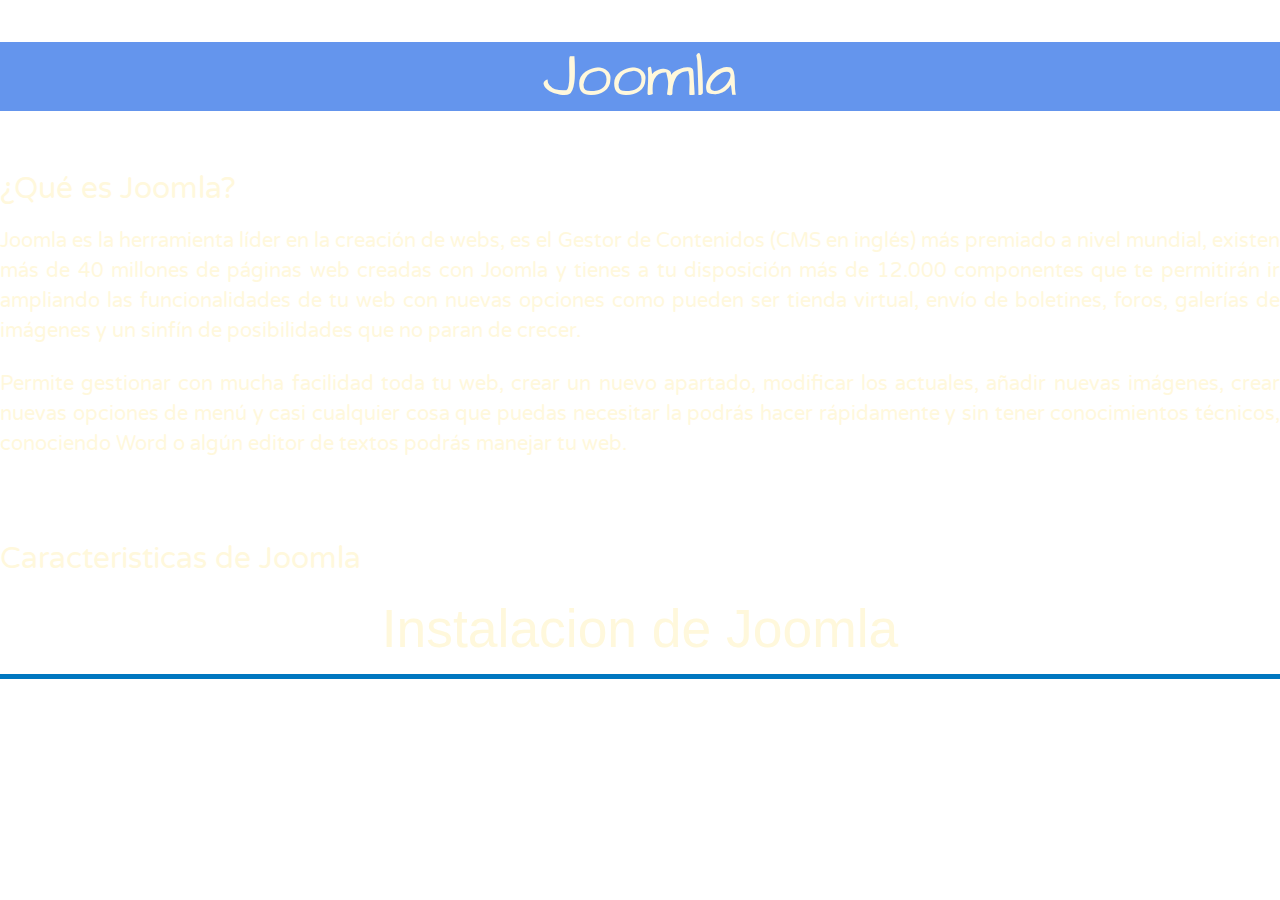
==== InvestigaciónCMS/joomla.html @ c745d8e1 ".." ====
<!DOCTYPE html>
<html lang="en">
<head>
    <meta charset="UTF-8">
    <meta http-equiv="X-UA-Compatible" content="IE=edge">
    <meta name="viewport" content="width=device-width, initial-scale=1.0">
    <title>Joomla</title>
    <link rel="stylesheet" href="Styles/style_joomla.css">
    <link rel="preconnect" href="https://fonts.gstatic.com">
    <link
        href="https://fonts.googleapis.com/css2?family=Architects+Daughter&family=Play:wght@700&family=Varela+Round&display=swap"
        rel="stylesheet">
    <link rel="stylesheet" href="https://cdnjs.cloudflare.com/ajax/libs/materialize/1.0.0/css/materialize.min.css">
</head>


</head>
</head>
<body>
    <header>
        <div class="fondoh1">
            <h1>Joomla</h1>
        </div>
    </header>
    <article>
        <strong>
            <h2 class="preguntaw">¿Qué es Joomla?</h2>
        </strong>
        <p class="parra1">
            Joomla es la herramienta líder en la creación de webs, es el Gestor de Contenidos (CMS en inglés) más premiado a nivel mundial, 
            existen más de 40 millones de páginas web creadas con Joomla y tienes a tu disposición más de 12.000 componentes que te permitirán ir ampliando las funcionalidades de tu web 
            con nuevas opciones como pueden ser tienda virtual, envío de boletines, foros, galerías de imágenes y un sinfín de posibilidades que no paran de crecer.           
        
        </p>

        <br>
        <p class="parrafo2">
        
            Permite gestionar con mucha facilidad toda tu web, crear un nuevo apartado, modificar los actuales, añadir nuevas imágenes, 
            crear nuevas opciones de menú y casi cualquier cosa que puedas necesitar la podrás hacer rápidamente y sin tener conocimientos técnicos, conociendo Word o algún editor de textos podrás manejar tu web.
            
        </p>
        <br>

        <strong>
            <h2 class="Tit">Caracteristicas de Joomla</h2>
        </strong>



        <div class="instalacion">
            <h2 class="h2o">Instalacion de Joomla</h2>
            <div class="linea"></div>

        </div>
    </article>
    <script src="https://cdnjs.cloudflare.com/ajax/libs/materialize/1.0.0/js/materialize.min.js"></script>

    <script src="js/main.js"></script>
</body>
</html>
---- InvestigaciónCMS/Styles/style_joomla.css ----
body
{
    background: url(../Resources/fondo-difuminado.jpg);
    background-repeat: no-repeat;
    background-attachment: fixed;
    background-size: cover;
    color: cornsilk;
}

.fondoh1
{
    background: cornflowerblue;
}

h1
{
    font-family: 'Architects Daughter', cursive;
    text-align: center;
    font-size: 50px;
}
* {
	margin: 0;
	padding: 0;
	box-sizing: border-box;
}
.parra1
{
    font-family: 'Varela Round', sans-serif;
    text-align: justify;
    font-size: 20px;
}
.preguntaw
{
    padding-top: 25px;
    font-family: 'Varela Round', sans-serif;
    font-size: 30px;
}
.linea
{
    border-top: 5px solid #0077C0;
    margin-bottom: 40px;
}
.instalacion .h2o
{
    text-align: center;
    margin: 25px 0 15px 0;
}
.parrafo2
{
    font-family: 'Varela Round', sans-serif;
    text-align: justify;
    font-size: 20px;
}
.Tit
{
    padding-top: 25px;
    font-family: 'Varela Round', sans-serif;
    font-size: 30px;
}
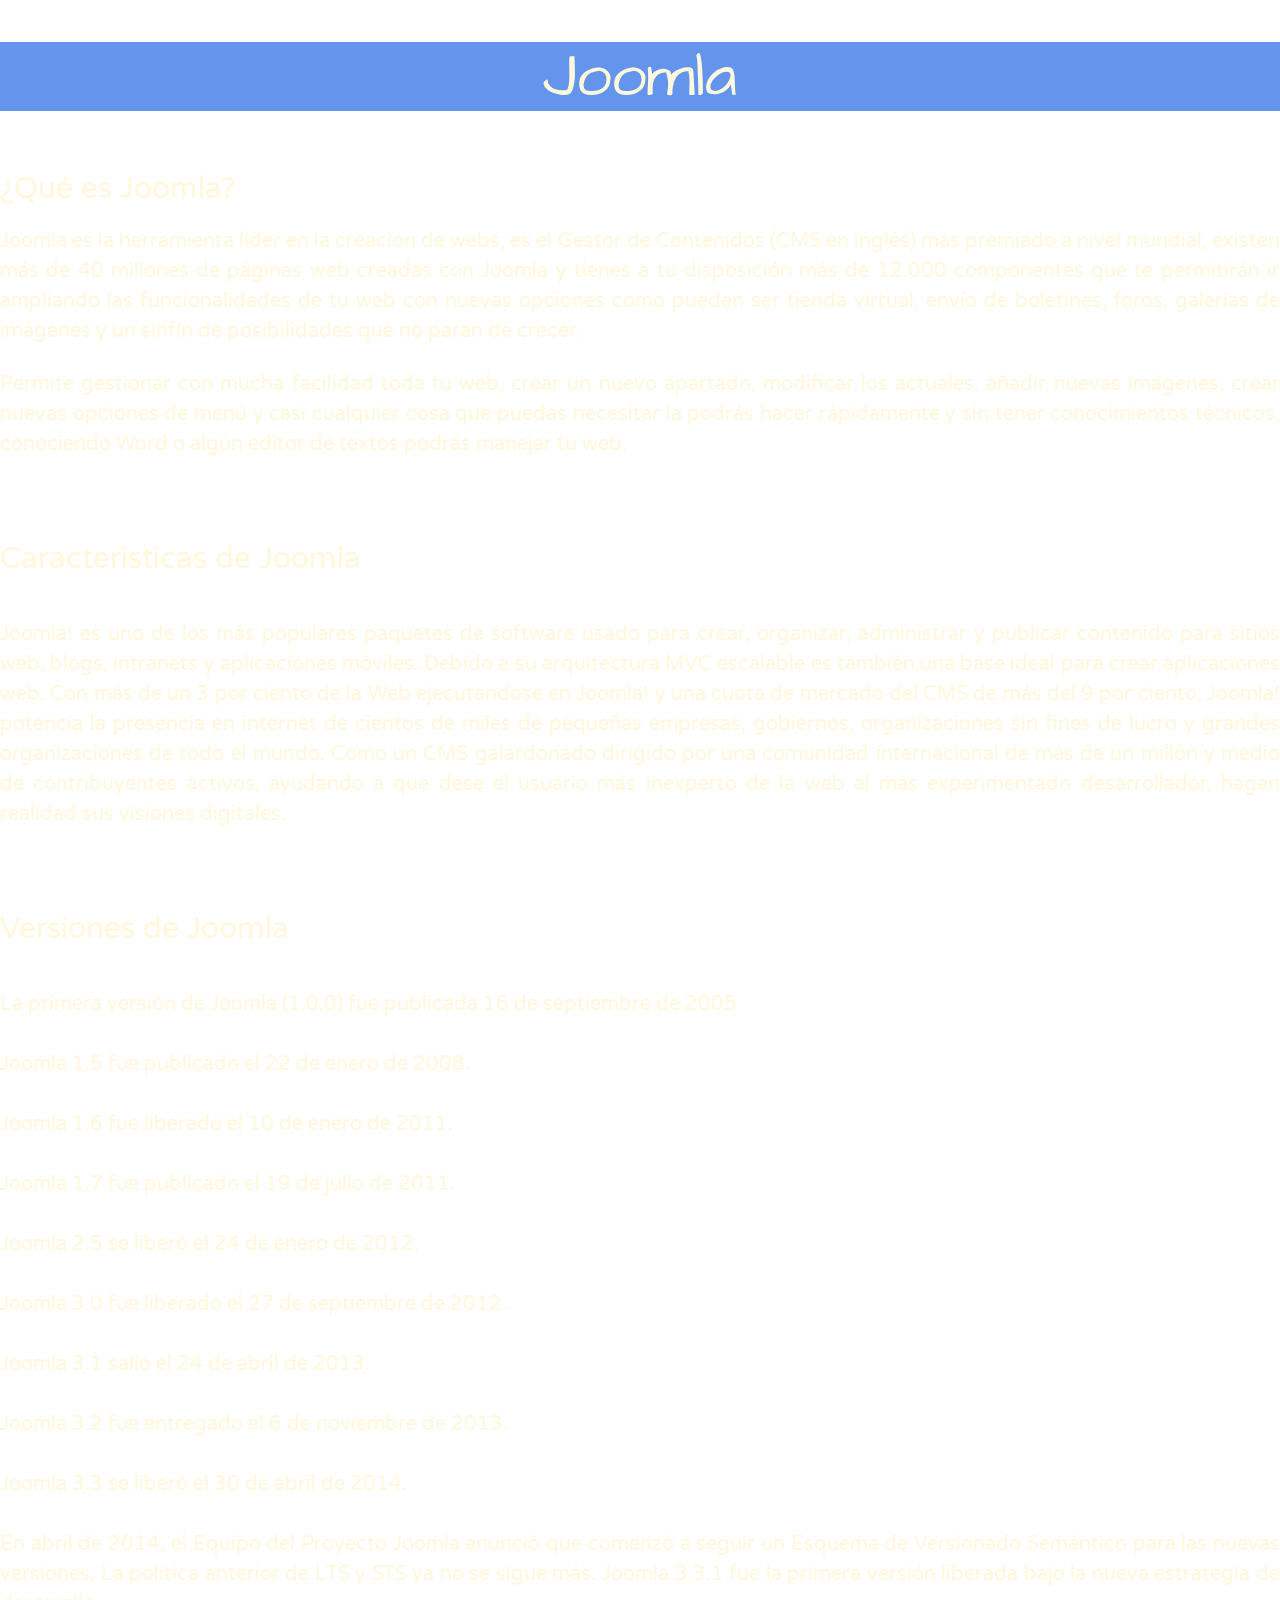
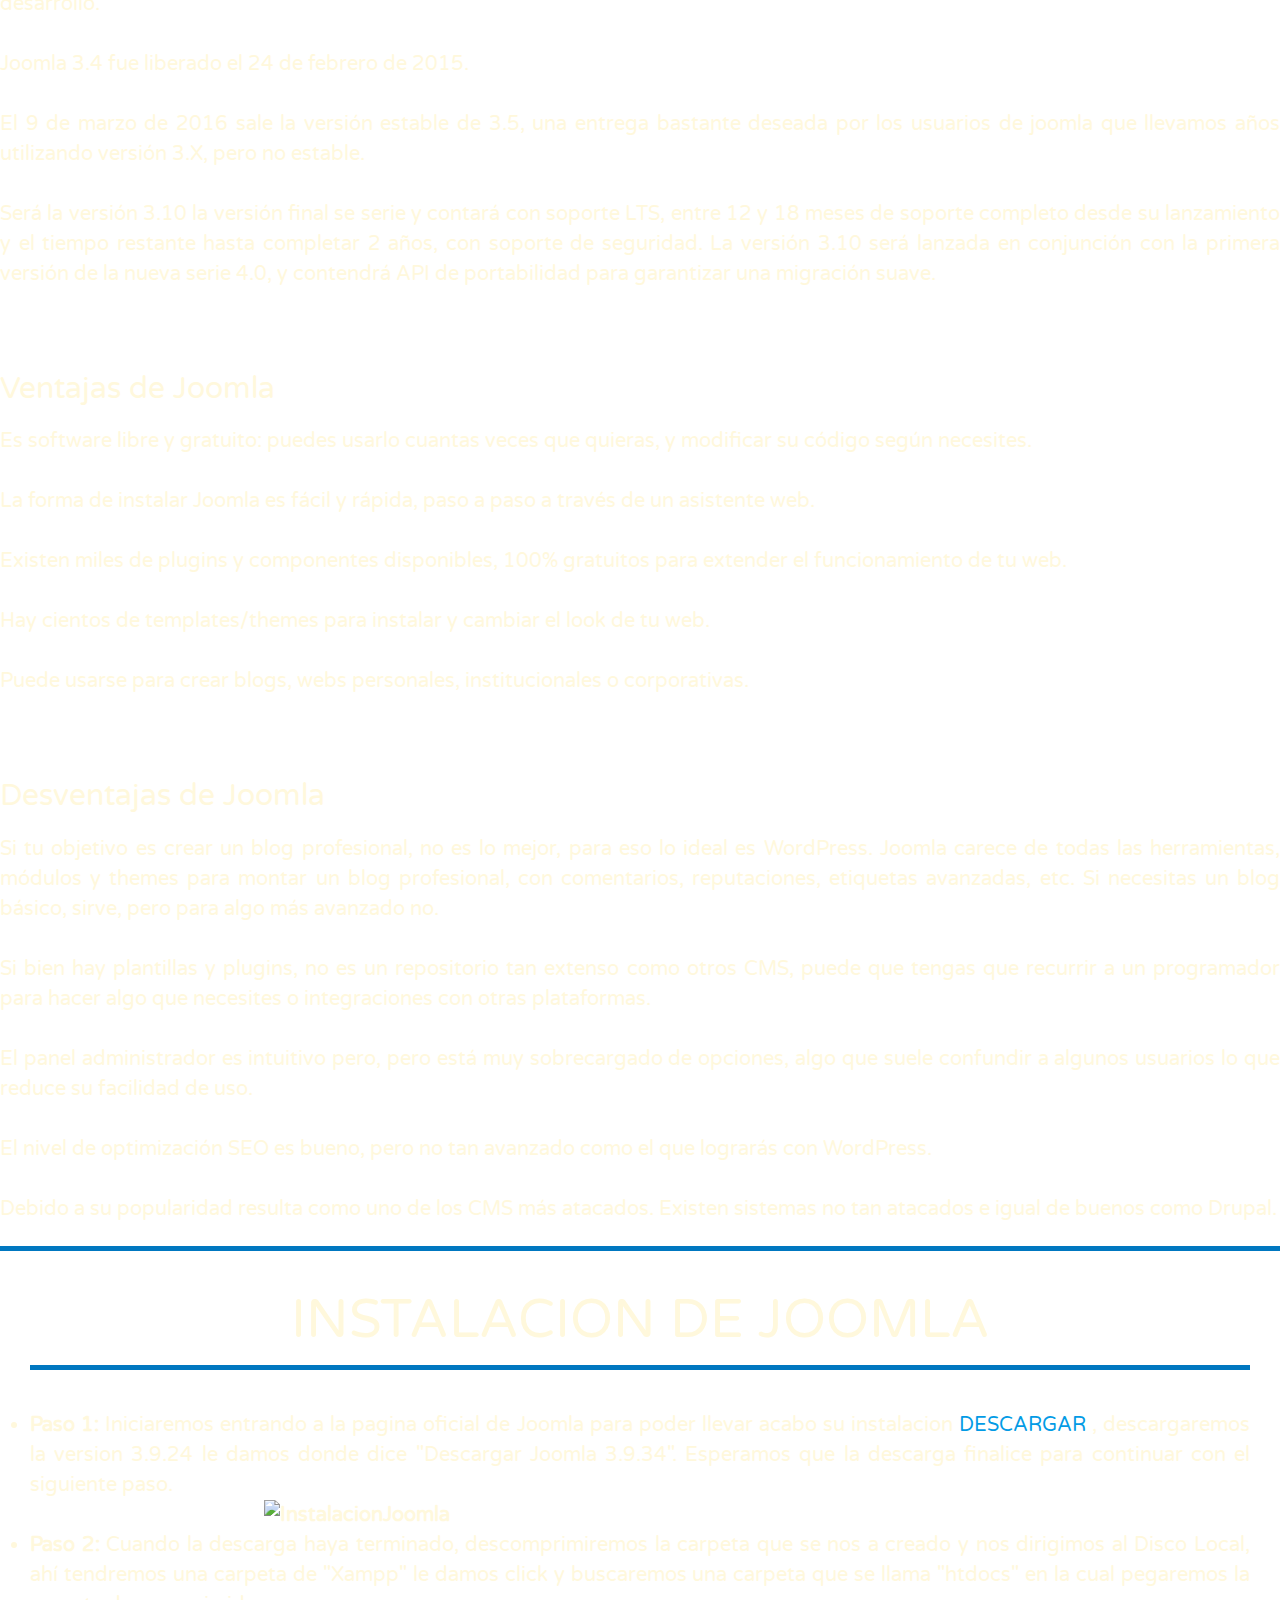
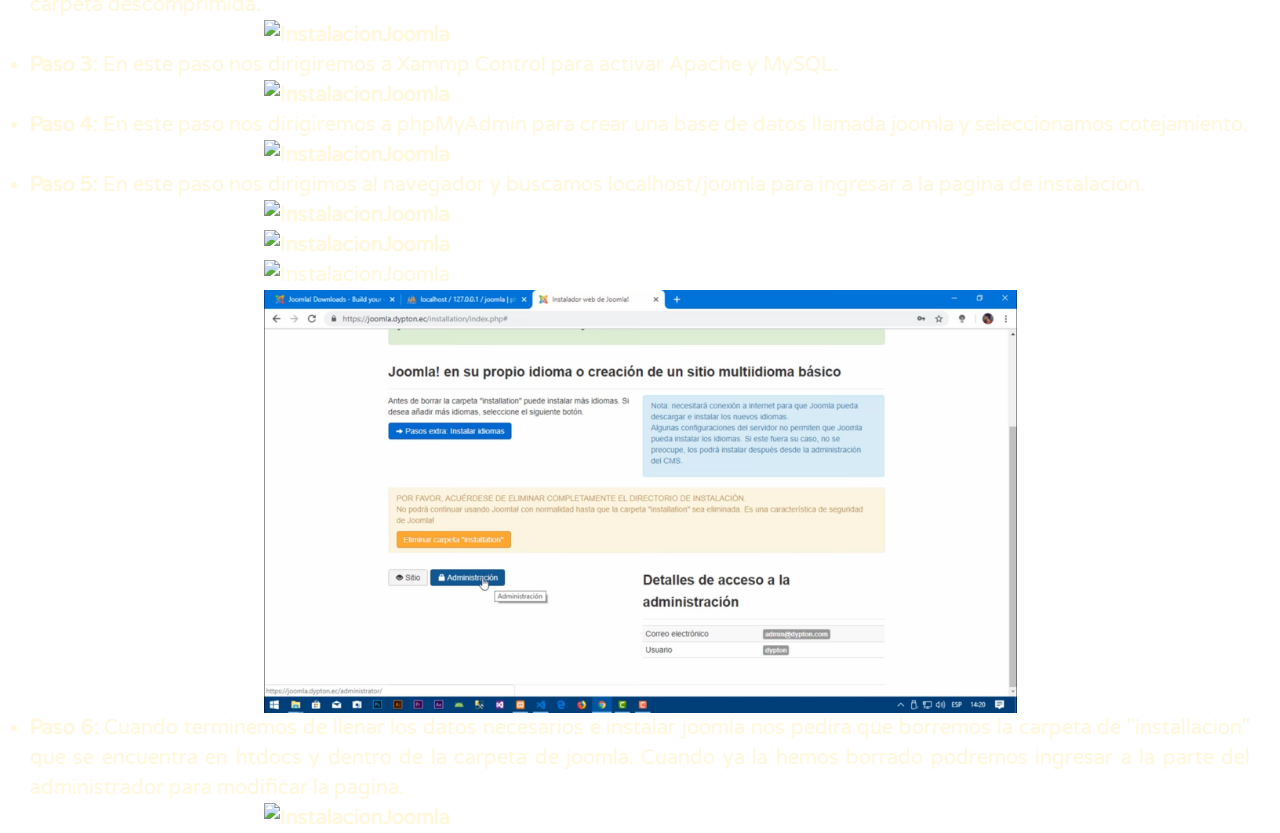
==== commit 35a2b58d: "...." ====
--- a/InvestigaciónCMS/joomla.html
+++ b/InvestigaciónCMS/joomla.html
@@ -1,10 +1,12 @@
 <!DOCTYPE html>
 <html lang="en">
+
 <head>
     <meta charset="UTF-8">
     <meta http-equiv="X-UA-Compatible" content="IE=edge">
     <meta name="viewport" content="width=device-width, initial-scale=1.0">
     <title>Joomla</title>
+    <link rel="icon" href="Resources/joomla_logo_icon_170506.ico">
     <link rel="stylesheet" href="Styles/style_joomla.css">
     <link rel="preconnect" href="https://fonts.gstatic.com">
     <link
@@ -16,6 +18,7 @@
 
 </head>
 </head>
+
 <body>
     <header>
         <div class="fondoh1">
@@ -27,35 +30,194 @@
             <h2 class="preguntaw">¿Qué es Joomla?</h2>
         </strong>
         <p class="parra1">
-            Joomla es la herramienta líder en la creación de webs, es el Gestor de Contenidos (CMS en inglés) más premiado a nivel mundial, 
-            existen más de 40 millones de páginas web creadas con Joomla y tienes a tu disposición más de 12.000 componentes que te permitirán ir ampliando las funcionalidades de tu web 
-            con nuevas opciones como pueden ser tienda virtual, envío de boletines, foros, galerías de imágenes y un sinfín de posibilidades que no paran de crecer.           
+            Joomla es la herramienta líder en la creación de webs, es el Gestor de Contenidos (CMS en inglés) más
+            premiado a nivel mundial,
+            existen más de 40 millones de páginas web creadas con Joomla y tienes a tu disposición más de 12.000
+            componentes que te permitirán ir ampliando las funcionalidades de tu web
+            con nuevas opciones como pueden ser tienda virtual, envío de boletines, foros, galerías de imágenes y un
+            sinfín de posibilidades que no paran de crecer.
+
+        </p>
+
+        <br>
+        <p class="parrafo2">
+
+            Permite gestionar con mucha facilidad toda tu web, crear un nuevo apartado, modificar los actuales, añadir
+            nuevas imágenes,
+            crear nuevas opciones de menú y casi cualquier cosa que puedas necesitar la podrás hacer rápidamente y sin
+            tener conocimientos técnicos, conociendo Word o algún editor de textos podrás manejar tu web.
+
+        </p>
+        <br>
+
+        <strong>
+            <h2 class="Tit">Caracteristicas de Joomla</h2>
+        </strong>
+
+        <br>
+        <p class="parrafo3">
+            Joomla! es uno de los más populares paquetes de software usado para crear, organizar, administrar y publicar 
+            contenido para sitios web, blogs, intranets y aplicaciones móviles. Debido a su arquitectura MVC escalable 
+            es también una base ideal para crear aplicaciones web.
+            Con más de un 3 por ciento de la Web ejecutandose en Joomla! y una cuota de mercado del CMS de más del 9 por ciento,
+            Joomla! potencia la presencia en internet de cientos de miles de pequeñas empresas, gobiernos, organizaciones sin fines de lucro y grandes organizaciones de todo el mundo.
+            Como un CMS galardonado dirigido por una comunidad internacional de más de un millón y medio de contribuyentes activos, 
+            ayudando a que dese el usuario más inexperto de la web al más experimentado desarrollador, hagan realidad sus visiones digitales.
+        </p>
+        <br>
+        <strong>
+            <h2 class="Tit">Versiones de Joomla</h2>
+        </strong>
+        <br>
+            <ul class="listas">
+                <li>La primera versión de Joomla (1.0.0) fue publicada 16 de septiembre de 2005</li>
+                <br>
+                <li>Joomla 1.5 fue publicado el 22 de enero de 2008.</li>
+                <br>
+                <li>Joomla 1.6 fue liberado el 10 de enero de 2011.</li>
+                <br>
+                <li>Joomla 1.7 fue publicado el 19 de julio de 2011.</li>
+                <br>
+                <li>Joomla 2.5 se liberó el 24 de enero de 2012.</li>
+                <br>
+                <li>Joomla 3.0 fue liberado el 27 de septiembre de 2012.</li>
+                <br>
+                <li>Joomla 3.1 salió el 24 de abril de 2013.</li>
+                <br>
+                <li>Joomla 3.2 fue entregado el 6 de noviembre de 2013.</li>
+                <br>
+                <li>Joomla 3.3 se liberó el 30 de abril de 2014.</li>
+                <br>
+                <li>En abril de 2014, el Equipo del Proyecto Joomla anunció que comenzó a seguir un Esquema de Versionado Semántico para las nuevas versiones.
+                    La política anterior de LTS y STS ya no se sigue más. Joomla 3.3.1 fue la primera versión liberada bajo la nueva estrategia de desarrollo.</li>
+                <br>
+                <li>Joomla 3.4 fue liberado el 24 de febrero de 2015. </li>
+                <br>
+                <li>El 9 de marzo de 2016 sale la versión estable de 3.5, una entrega bastante deseada por los usuarios de joomla que llevamos años utilizando versión 3.X, 
+                    pero no estable.</li>
+                <br>
+                <li>Será la versión 3.10 la versión final se serie y contará con soporte LTS, entre 12 y 18 meses de soporte completo desde su lanzamiento y el tiempo restante hasta completar 2 años, 
+                    con soporte de seguridad. La versión 3.10 será lanzada en conjunción con la primera versión de la nueva serie 4.0, y contendrá API de portabilidad para garantizar una migración suave.</li>
+            </ul>       
+        <br>
+
+        <strong>
+            <h2 class="Tit">Ventajas de Joomla</h2>
+        </strong>
+        <ul class="listas">
+            <li>Es software libre y gratuito: puedes usarlo cuantas veces que quieras, y modificar su código según necesites.</li>
+            <br>
+            <li>La forma de instalar Joomla es fácil y rápida, paso a paso a través de un asistente web.</li>
+            <br>
+            <li>Existen miles de plugins y componentes disponibles, 100% gratuitos para extender el funcionamiento de tu web.</li>
+            <br>
+            <li>Hay cientos de templates/themes para instalar y cambiar el look de tu web.</li>
+            <br>
+            <li>Puede usarse para crear blogs, webs personales, institucionales o corporativas.</li>
+        </ul>       
+    <br>
+
+    <strong>
+        <h2 class="Tit">Desventajas de Joomla</h2>
+    </strong>
+    <ul class="listas">
+        <li>Si tu objetivo es crear un blog profesional, no es lo mejor, para eso lo ideal es WordPress. Joomla carece de todas las herramientas, 
+            módulos y themes para montar un blog profesional, con comentarios, reputaciones, etiquetas avanzadas, etc. Si necesitas un blog básico, sirve, 
+            pero para algo más avanzado no.</li>
+        <br>
+        <li>Si bien hay plantillas y plugins, no es un repositorio tan extenso como otros CMS, puede que tengas que recurrir a un programador para hacer 
+            algo que necesites o integraciones con otras plataformas.</li>
+        <br>
+        <li>El panel administrador es intuitivo pero, pero está muy sobrecargado de opciones, algo que suele confundir a algunos usuarios lo que reduce su facilidad de uso.</li>
+        <br>
+        <li>El nivel de optimización SEO es bueno, pero no tan avanzado como el que lograrás con WordPress.</li>
+        <br>
+        <li>Debido a su popularidad resulta como uno de los CMS más atacados. Existen sistemas no tan atacados e igual de buenos como Drupal.</li>
+    </ul>       
+<br>
+
+
+
+<div class="linea"></div>
+<div class="instalacion">
+<h2 class="h2o">INSTALACION DE JOOMLA</h2>
+<div class="linea"></div>
+<li><b>Paso 1: </b> 
+    Iniciaremos entrando a la pagina oficial de Joomla para
+    poder llevar acabo su instalacion <a href="https://downloads.joomla.org/es/">DESCARGAR</a> , descargaremos la version 3.9.24 
+    le damos donde dice "Descargar Joomla 3.9.34". Esperamos que la descarga finalice para continuar con el siguiente paso.
+</li>
+    <b>
+        <section>
+            <img src="Resources/JOOMLA/Descargar Joomla.png" alt="InstalacionJoomla" class="pantallaJoomla">
+        </section>  
+    </b>
+
+    <li><b>Paso 2: </b> 
+        Cuando la descarga haya terminado, descomprimiremos la carpeta que se nos a creado 
+        y nos dirigimos al Disco Local, ahí tendremos una carpeta de "Xampp" le damos click y 
+        buscaremos una carpeta que se llama "htdocs" en la cual pegaremos la carpeta descomprimida.
+    </li>
+        <b>
+            <section>
+                <img src="Resources/JOOMLA/htpdocs.png" alt="InstalacionJoomla" class="pantallaJoomla">
+            </section>  
+        </b>
+
+    <li><b>Paso 3: </b> 
+            En este paso nos dirigiremos a Xammp Control para activar Apache y MySQL.
+    </li>
+        <b>
+            <section>
+                <img src="Resources/JOOMLA/Xampp.png" alt="InstalacionJoomla" class="pantallaJoomla">
+            </section>  
+        </b>
+
+    <li><b>Paso 4: </b> 
+       En este paso nos dirigiremos a phpMyAdmin para crear una base de datos llamada joomla y seleccionamos cotejamiento.
+    </li>
+        <b>
+            <section>
+                <img src="Resources/JOOMLA/Base de datos.png" alt="InstalacionJoomla" class="pantallaJoomla">
+            </section>  
+        </b>  
         
-        </p>
-
-        <br>
-        <p class="parrafo2">
-        
-            Permite gestionar con mucha facilidad toda tu web, crear un nuevo apartado, modificar los actuales, añadir nuevas imágenes, 
-            crear nuevas opciones de menú y casi cualquier cosa que puedas necesitar la podrás hacer rápidamente y sin tener conocimientos técnicos, conociendo Word o algún editor de textos podrás manejar tu web.
-            
-        </p>
-        <br>
-
-        <strong>
-            <h2 class="Tit">Caracteristicas de Joomla</h2>
-        </strong>
-
-
-
-        <div class="instalacion">
-            <h2 class="h2o">Instalacion de Joomla</h2>
-            <div class="linea"></div>
-
+        <li><b>Paso 5: </b> 
+            En este paso nos dirigimos al navegador y buscamos localhost/joomla para ingresar a la pagina de instalacion.
+         </li>
+             <b>
+                 <section>
+                     <img src="Resources/JOOMLA/Asistente.png" alt="InstalacionJoomla" class="pantallaJoomla">
+                 </section>  
+             </b> 
+             <b>
+                <section>
+                    <img src="Resources/JOOMLA/2.png" alt="InstalacionJoomla" class="pantallaJoomla">
+                </section>  
+            </b>  
+            <section>
+                <img src="Resources/JOOMLA/3.png" alt="InstalacionJoomla" class="pantallaJoomla">
+            </section>  
+        </b>  
+        <section>
+            <img src="Resources/JOOMLA/Borrar Carpeta.png" alt="InstalacionJoomla" class="pantallaJoomla">
+        </section>  
+    </b>  
+
+             <li><b>Paso 6: </b> 
+                Cuando terminemos de llenar los datos necesarios e instalar joomla nos pedira que borremos la carpeta de "installacion" que se encuentra en htdocs y dentro de la carpeta de joomla.
+                Cuando ya la hemos borrado podremos ingresar a la parte del administrador para modificar la pagina.
+             </li>
+                 <b>
+                     <section>
+                         <img src="Resources/JOOMLA/Administrador.png" alt="InstalacionJoomla" class="pantallaJoomla">
+                     </section>  
+                 </b>  
         </div>
     </article>
     <script src="https://cdnjs.cloudflare.com/ajax/libs/materialize/1.0.0/js/materialize.min.js"></script>
 
     <script src="js/main.js"></script>
 </body>
+
 </html>--- a/InvestigaciónCMS/Styles/style_joomla.css
+++ b/InvestigaciónCMS/Styles/style_joomla.css
@@ -56,4 +56,31 @@
     padding-top: 25px;
     font-family: 'Varela Round', sans-serif;
     font-size: 30px;
-}+}
+.parrafo3
+{
+    font-family: 'Varela Round', sans-serif;
+    text-align: justify;
+    font-size: 20px;
+}
+.listas
+{
+    font-family: 'Varela Round', sans-serif;
+    text-align: justify;
+    font-size: 20px;
+}
+.pantallaJoomla
+{
+    display: block;
+    margin: 0 auto;
+    padding: 0px 20px 0 20px;
+    width: 65%;    
+}
+.instalacion
+{
+    margin-left: 30px;
+    margin-right: 30px;
+    font-family: 'Varela Round', sans-serif;
+    text-align: justify;
+    font-size: 20px;
+}
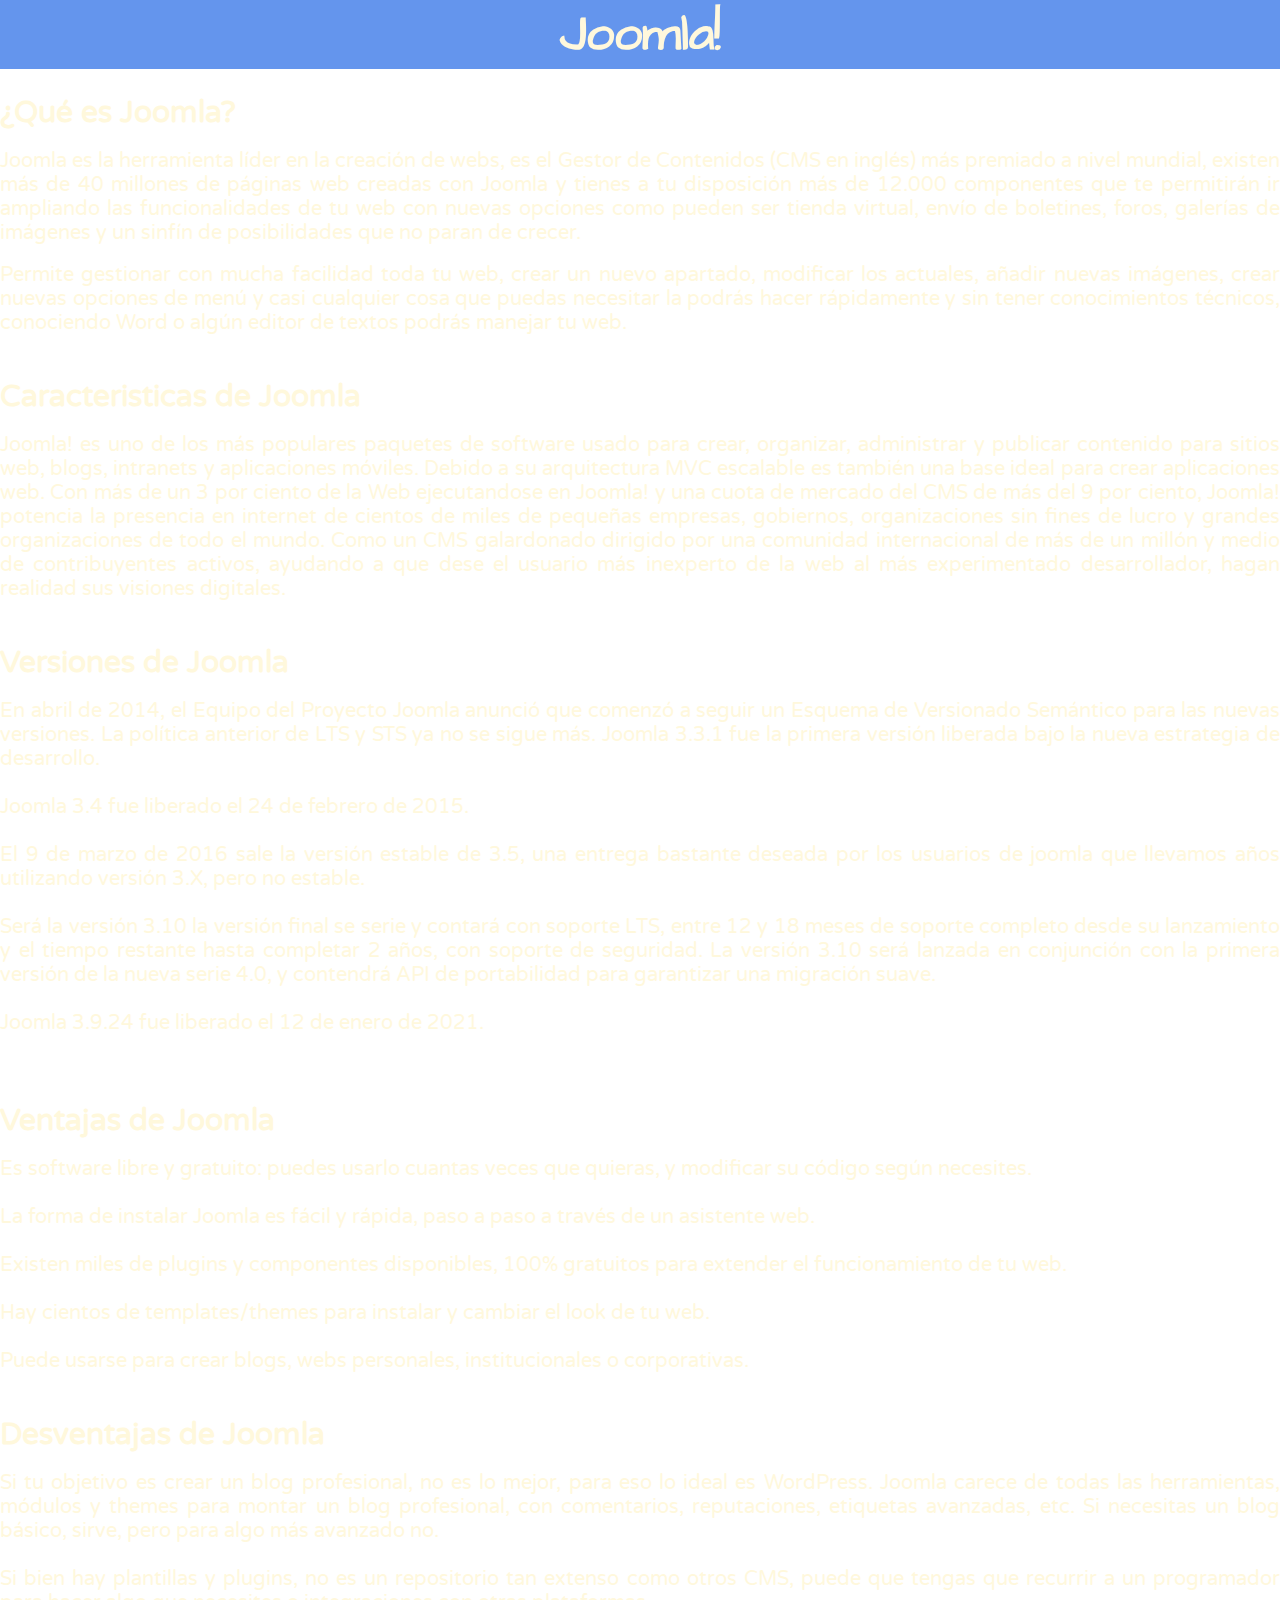
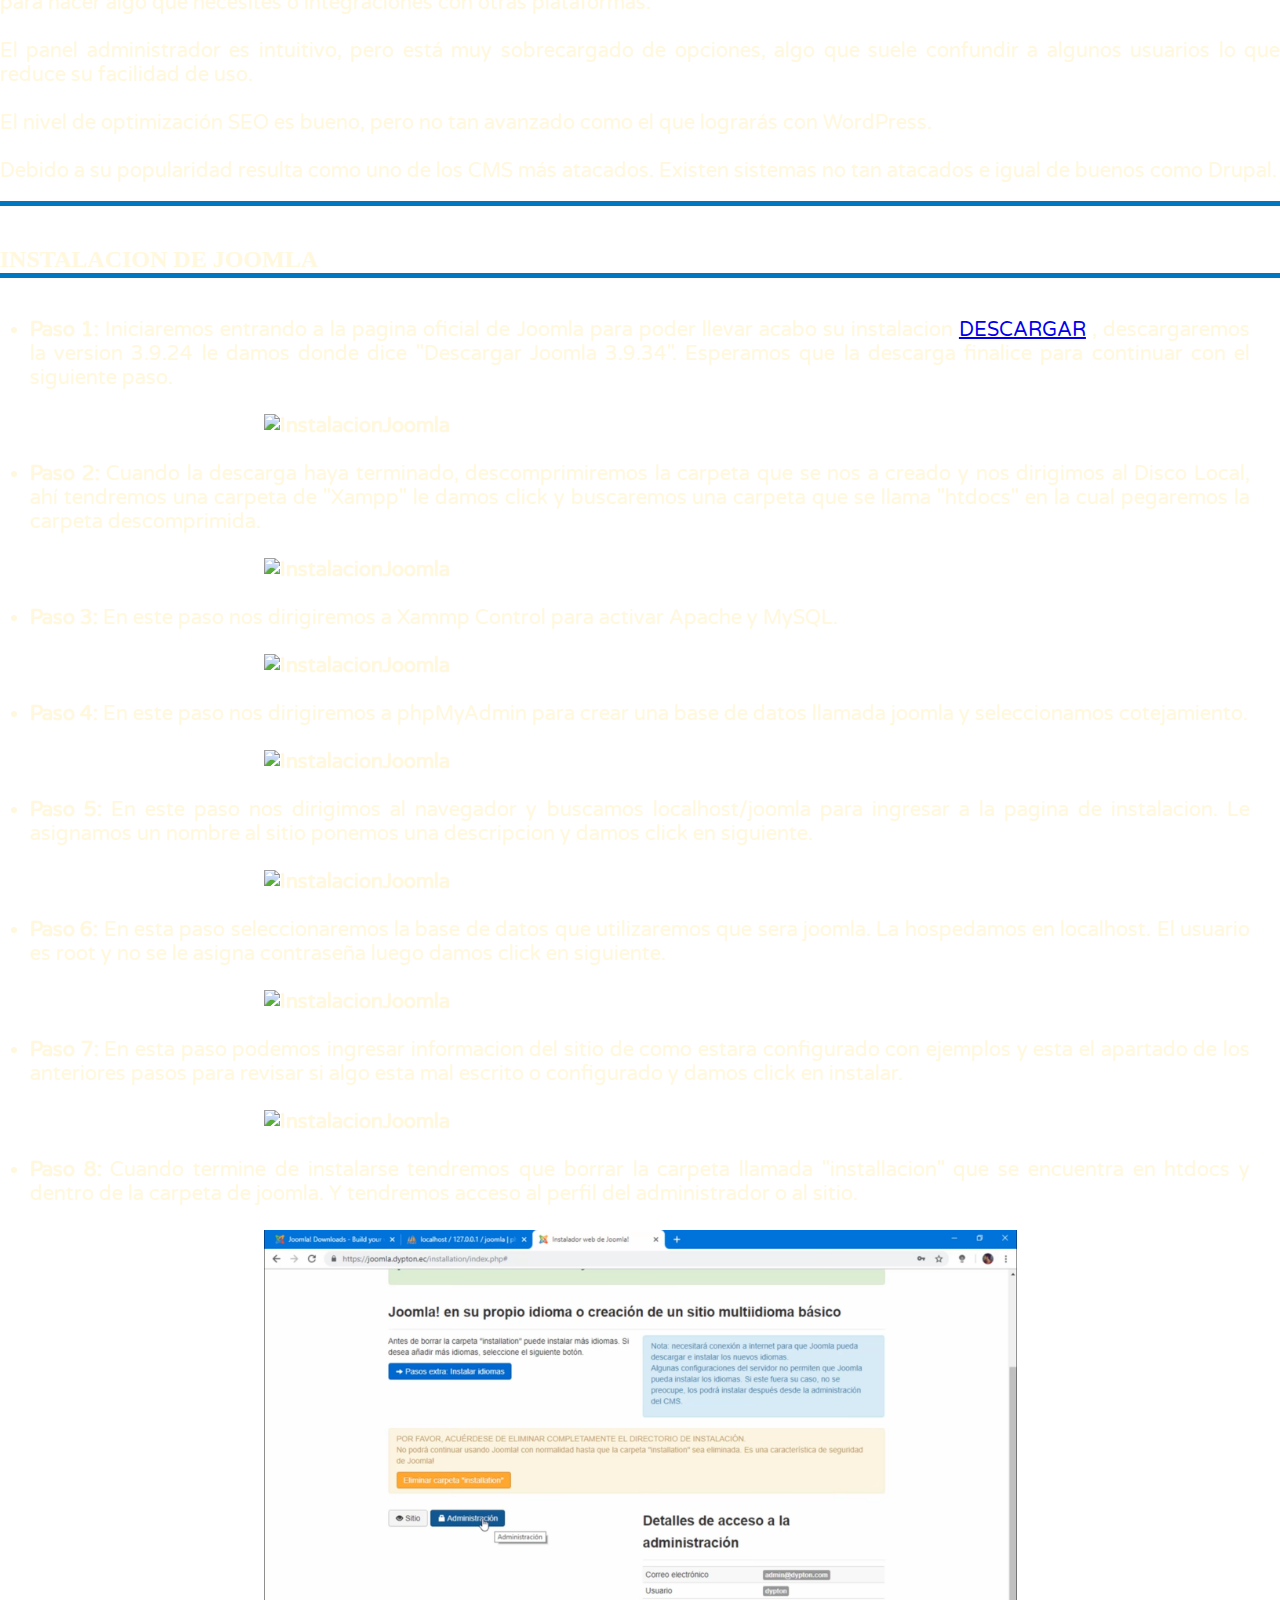
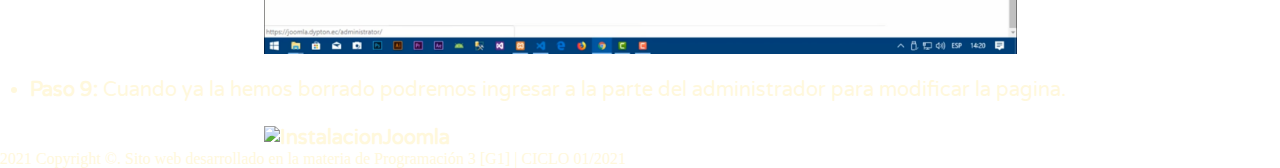
==== commit 9bcd7927: "💤" ====
--- a/InvestigaciónCMS/joomla.html
+++ b/InvestigaciónCMS/joomla.html
@@ -5,14 +5,13 @@
     <meta charset="UTF-8">
     <meta http-equiv="X-UA-Compatible" content="IE=edge">
     <meta name="viewport" content="width=device-width, initial-scale=1.0">
-    <title>Joomla</title>
+    <title>CMS | Joomla</title>
     <link rel="icon" href="Resources/joomla_logo_icon_170506.ico">
     <link rel="stylesheet" href="Styles/style_joomla.css">
     <link rel="preconnect" href="https://fonts.gstatic.com">
     <link
-        href="https://fonts.googleapis.com/css2?family=Architects+Daughter&family=Play:wght@700&family=Varela+Round&display=swap"
+        href="https://fonts.googleapis.com/css2?family=Architects+Daughter&family=Play:wght@700&family=Varela+Round&display=swap&family=Prosto+One&display=swap"
         rel="stylesheet">
-    <link rel="stylesheet" href="https://cdnjs.cloudflare.com/ajax/libs/materialize/1.0.0/css/materialize.min.css">
 </head>
 
 
@@ -20,15 +19,14 @@
 </head>
 
 <body>
-    <header>
-        <div class="fondoh1">
-            <h1>Joomla</h1>
-        </div>
-    </header>
+    <div class="fondoh1" id="inicio">
+        <h1>Joomla!</h1>
+    </div>
     <article>
         <strong>
             <h2 class="preguntaw">¿Qué es Joomla?</h2>
         </strong>
+        <br>
         <p class="parra1">
             Joomla es la herramienta líder en la creación de webs, es el Gestor de Contenidos (CMS en inglés) más
             premiado a nivel mundial,
@@ -38,7 +36,6 @@
             sinfín de posibilidades que no paran de crecer.
 
         </p>
-
         <br>
         <p class="parrafo2">
 
@@ -56,168 +53,203 @@
 
         <br>
         <p class="parrafo3">
-            Joomla! es uno de los más populares paquetes de software usado para crear, organizar, administrar y publicar 
-            contenido para sitios web, blogs, intranets y aplicaciones móviles. Debido a su arquitectura MVC escalable 
+            Joomla! es uno de los más populares paquetes de software usado para crear, organizar, administrar y publicar
+            contenido para sitios web, blogs, intranets y aplicaciones móviles. Debido a su arquitectura MVC escalable
             es también una base ideal para crear aplicaciones web.
-            Con más de un 3 por ciento de la Web ejecutandose en Joomla! y una cuota de mercado del CMS de más del 9 por ciento,
-            Joomla! potencia la presencia en internet de cientos de miles de pequeñas empresas, gobiernos, organizaciones sin fines de lucro y grandes organizaciones de todo el mundo.
-            Como un CMS galardonado dirigido por una comunidad internacional de más de un millón y medio de contribuyentes activos, 
-            ayudando a que dese el usuario más inexperto de la web al más experimentado desarrollador, hagan realidad sus visiones digitales.
+            Con más de un 3 por ciento de la Web ejecutandose en Joomla! y una cuota de mercado del CMS de más del 9 por
+            ciento,
+            Joomla! potencia la presencia en internet de cientos de miles de pequeñas empresas, gobiernos,
+            organizaciones sin fines de lucro y grandes organizaciones de todo el mundo.
+            Como un CMS galardonado dirigido por una comunidad internacional de más de un millón y medio de
+            contribuyentes activos,
+            ayudando a que dese el usuario más inexperto de la web al más experimentado desarrollador, hagan realidad
+            sus visiones digitales.
         </p>
         <br>
         <strong>
             <h2 class="Tit">Versiones de Joomla</h2>
         </strong>
         <br>
-            <ul class="listas">
-                <li>La primera versión de Joomla (1.0.0) fue publicada 16 de septiembre de 2005</li>
-                <br>
-                <li>Joomla 1.5 fue publicado el 22 de enero de 2008.</li>
-                <br>
-                <li>Joomla 1.6 fue liberado el 10 de enero de 2011.</li>
-                <br>
-                <li>Joomla 1.7 fue publicado el 19 de julio de 2011.</li>
-                <br>
-                <li>Joomla 2.5 se liberó el 24 de enero de 2012.</li>
-                <br>
-                <li>Joomla 3.0 fue liberado el 27 de septiembre de 2012.</li>
-                <br>
-                <li>Joomla 3.1 salió el 24 de abril de 2013.</li>
-                <br>
-                <li>Joomla 3.2 fue entregado el 6 de noviembre de 2013.</li>
-                <br>
-                <li>Joomla 3.3 se liberó el 30 de abril de 2014.</li>
-                <br>
-                <li>En abril de 2014, el Equipo del Proyecto Joomla anunció que comenzó a seguir un Esquema de Versionado Semántico para las nuevas versiones.
-                    La política anterior de LTS y STS ya no se sigue más. Joomla 3.3.1 fue la primera versión liberada bajo la nueva estrategia de desarrollo.</li>
-                <br>
-                <li>Joomla 3.4 fue liberado el 24 de febrero de 2015. </li>
-                <br>
-                <li>El 9 de marzo de 2016 sale la versión estable de 3.5, una entrega bastante deseada por los usuarios de joomla que llevamos años utilizando versión 3.X, 
-                    pero no estable.</li>
-                <br>
-                <li>Será la versión 3.10 la versión final se serie y contará con soporte LTS, entre 12 y 18 meses de soporte completo desde su lanzamiento y el tiempo restante hasta completar 2 años, 
-                    con soporte de seguridad. La versión 3.10 será lanzada en conjunción con la primera versión de la nueva serie 4.0, y contendrá API de portabilidad para garantizar una migración suave.</li>
-            </ul>       
+        <ul class="listas">
+            <li>En abril de 2014, el Equipo del Proyecto Joomla anunció que comenzó a seguir un Esquema de Versionado
+                Semántico para las nuevas versiones.
+                La política anterior de LTS y STS ya no se sigue más. Joomla 3.3.1 fue la primera versión liberada bajo
+                la nueva estrategia de desarrollo.</li>
+            <br>
+            <li>Joomla 3.4 fue liberado el 24 de febrero de 2015. </li>
+            <br>
+            <li>El 9 de marzo de 2016 sale la versión estable de 3.5, una entrega bastante deseada por los usuarios de
+                joomla que llevamos años utilizando versión 3.X,
+                pero no estable.</li>
+            <br>
+            <li>Será la versión 3.10 la versión final se serie y contará con soporte LTS, entre 12 y 18 meses de soporte
+                completo desde su lanzamiento y el tiempo restante hasta completar 2 años,
+                con soporte de seguridad. La versión 3.10 será lanzada en conjunción con la primera versión de la nueva
+                serie 4.0, y contendrá API de portabilidad para garantizar una migración suave.</li>
+                <br>
+            <li>Joomla 3.9.24 fue liberado el 12 de enero de 2021. </li>
+            <br>
+        </ul>
+
         <br>
 
         <strong>
             <h2 class="Tit">Ventajas de Joomla</h2>
         </strong>
+        <br>
         <ul class="listas">
-            <li>Es software libre y gratuito: puedes usarlo cuantas veces que quieras, y modificar su código según necesites.</li>
+            <li>Es software libre y gratuito: puedes usarlo cuantas veces que quieras, y modificar su código según
+                necesites.</li>
             <br>
             <li>La forma de instalar Joomla es fácil y rápida, paso a paso a través de un asistente web.</li>
             <br>
-            <li>Existen miles de plugins y componentes disponibles, 100% gratuitos para extender el funcionamiento de tu web.</li>
+            <li>Existen miles de plugins y componentes disponibles, 100% gratuitos para extender el funcionamiento de tu
+                web.</li>
             <br>
             <li>Hay cientos de templates/themes para instalar y cambiar el look de tu web.</li>
             <br>
             <li>Puede usarse para crear blogs, webs personales, institucionales o corporativas.</li>
-        </ul>       
-    <br>
-
-    <strong>
-        <h2 class="Tit">Desventajas de Joomla</h2>
-    </strong>
-    <ul class="listas">
-        <li>Si tu objetivo es crear un blog profesional, no es lo mejor, para eso lo ideal es WordPress. Joomla carece de todas las herramientas, 
-            módulos y themes para montar un blog profesional, con comentarios, reputaciones, etiquetas avanzadas, etc. Si necesitas un blog básico, sirve, 
-            pero para algo más avanzado no.</li>
-        <br>
-        <li>Si bien hay plantillas y plugins, no es un repositorio tan extenso como otros CMS, puede que tengas que recurrir a un programador para hacer 
-            algo que necesites o integraciones con otras plataformas.</li>
-        <br>
-        <li>El panel administrador es intuitivo pero, pero está muy sobrecargado de opciones, algo que suele confundir a algunos usuarios lo que reduce su facilidad de uso.</li>
-        <br>
-        <li>El nivel de optimización SEO es bueno, pero no tan avanzado como el que lograrás con WordPress.</li>
-        <br>
-        <li>Debido a su popularidad resulta como uno de los CMS más atacados. Existen sistemas no tan atacados e igual de buenos como Drupal.</li>
-    </ul>       
-<br>
-
-
-
-<div class="linea"></div>
-<div class="instalacion">
-<h2 class="h2o">INSTALACION DE JOOMLA</h2>
-<div class="linea"></div>
-<li><b>Paso 1: </b> 
-    Iniciaremos entrando a la pagina oficial de Joomla para
-    poder llevar acabo su instalacion <a href="https://downloads.joomla.org/es/">DESCARGAR</a> , descargaremos la version 3.9.24 
-    le damos donde dice "Descargar Joomla 3.9.34". Esperamos que la descarga finalice para continuar con el siguiente paso.
-</li>
-    <b>
-        <section>
-            <img src="Resources/JOOMLA/Descargar Joomla.png" alt="InstalacionJoomla" class="pantallaJoomla">
-        </section>  
-    </b>
-
-    <li><b>Paso 2: </b> 
-        Cuando la descarga haya terminado, descomprimiremos la carpeta que se nos a creado 
-        y nos dirigimos al Disco Local, ahí tendremos una carpeta de "Xampp" le damos click y 
-        buscaremos una carpeta que se llama "htdocs" en la cual pegaremos la carpeta descomprimida.
-    </li>
-        <b>
-            <section>
-                <img src="Resources/JOOMLA/htpdocs.png" alt="InstalacionJoomla" class="pantallaJoomla">
-            </section>  
-        </b>
-
-    <li><b>Paso 3: </b> 
-            En este paso nos dirigiremos a Xammp Control para activar Apache y MySQL.
-    </li>
-        <b>
-            <section>
-                <img src="Resources/JOOMLA/Xampp.png" alt="InstalacionJoomla" class="pantallaJoomla">
-            </section>  
-        </b>
-
-    <li><b>Paso 4: </b> 
-       En este paso nos dirigiremos a phpMyAdmin para crear una base de datos llamada joomla y seleccionamos cotejamiento.
-    </li>
-        <b>
-            <section>
-                <img src="Resources/JOOMLA/Base de datos.png" alt="InstalacionJoomla" class="pantallaJoomla">
-            </section>  
-        </b>  
-        
-        <li><b>Paso 5: </b> 
-            En este paso nos dirigimos al navegador y buscamos localhost/joomla para ingresar a la pagina de instalacion.
-         </li>
-             <b>
-                 <section>
-                     <img src="Resources/JOOMLA/Asistente.png" alt="InstalacionJoomla" class="pantallaJoomla">
-                 </section>  
-             </b> 
-             <b>
-                <section>
-                    <img src="Resources/JOOMLA/2.png" alt="InstalacionJoomla" class="pantallaJoomla">
-                </section>  
-            </b>  
-            <section>
-                <img src="Resources/JOOMLA/3.png" alt="InstalacionJoomla" class="pantallaJoomla">
-            </section>  
-        </b>  
-        <section>
-            <img src="Resources/JOOMLA/Borrar Carpeta.png" alt="InstalacionJoomla" class="pantallaJoomla">
-        </section>  
-    </b>  
-
-             <li><b>Paso 6: </b> 
-                Cuando terminemos de llenar los datos necesarios e instalar joomla nos pedira que borremos la carpeta de "installacion" que se encuentra en htdocs y dentro de la carpeta de joomla.
-                Cuando ya la hemos borrado podremos ingresar a la parte del administrador para modificar la pagina.
-             </li>
-                 <b>
-                     <section>
-                         <img src="Resources/JOOMLA/Administrador.png" alt="InstalacionJoomla" class="pantallaJoomla">
-                     </section>  
-                 </b>  
+        </ul>
+        <br>
+
+        <strong>
+            <h2 class="Tit">Desventajas de Joomla</h2>
+        </strong>
+        <br>
+        <ul class="listas">
+            <li>Si tu objetivo es crear un blog profesional, no es lo mejor, para eso lo ideal es WordPress. Joomla
+                carece de todas las herramientas,
+                módulos y themes para montar un blog profesional, con comentarios, reputaciones, etiquetas avanzadas,
+                etc. Si necesitas un blog básico, sirve,
+                pero para algo más avanzado no.</li>
+            <br>
+            <li>Si bien hay plantillas y plugins, no es un repositorio tan extenso como otros CMS, puede que tengas que
+                recurrir a un programador para hacer
+                algo que necesites o integraciones con otras plataformas.</li>
+            <br>
+            <li>El panel administrador es intuitivo, pero está muy sobrecargado de opciones, algo que suele confundir a
+                algunos usuarios lo que reduce su facilidad de uso.</li>
+            <br>
+            <li>El nivel de optimización SEO es bueno, pero no tan avanzado como el que lograrás con WordPress.</li>
+            <br>
+            <li>Debido a su popularidad resulta como uno de los CMS más atacados. Existen sistemas no tan atacados e
+                igual de buenos como Drupal.</li>
+        </ul>
+        <br>
+        <div class="linea"></div>
+        <h2 class="h2o">INSTALACION DE JOOMLA</h2>
+        <div class="linea"></div>
+        <div class="instalacion">
+            <ul>
+                <li><b>Paso 1: </b>
+                    Iniciaremos entrando a la pagina oficial de Joomla para
+                    poder llevar acabo su instalacion <a href="https://downloads.joomla.org/es/">DESCARGAR</a> ,
+                    descargaremos la version 3.9.24
+                    le damos donde dice "Descargar Joomla 3.9.34". Esperamos que la descarga finalice para continuar con
+                    el
+                    siguiente paso.
+                </li>
+                <br>
+                <b>
+                    <section>
+                        <img src="Resources/JOOMLA/Descargar Joomla.png" alt="InstalacionJoomla" class="pantallaJoomla">
+                    </section>
+                </b>
+                <br>
+                <li><b>Paso 2: </b>
+                    Cuando la descarga haya terminado, descomprimiremos la carpeta que se nos a creado
+                    y nos dirigimos al Disco Local, ahí tendremos una carpeta de "Xampp" le damos click y
+                    buscaremos una carpeta que se llama "htdocs" en la cual pegaremos la carpeta descomprimida.
+                </li>
+                <br>
+                <b>
+                    <section>
+                        <img src="Resources/JOOMLA/htpdocs.png" alt="InstalacionJoomla" class="pantallaJoomla">
+                    </section>
+                </b>
+                <br>
+                <li><b>Paso 3: </b>
+                    En este paso nos dirigiremos a Xammp Control para activar Apache y MySQL.
+                </li>
+                <br>
+                <b>
+                    <section>
+                        <img src="Resources/JOOMLA/Xampp.png" alt="InstalacionJoomla" class="pantallaJoomla">
+                    </section>
+                </b>
+                <br>
+                <li><b>Paso 4: </b>
+                    En este paso nos dirigiremos a phpMyAdmin para crear una base de datos llamada joomla y
+                    seleccionamos
+                    cotejamiento.
+                </li>
+                <br>
+                <b>
+                    <section>
+                        <img src="Resources/JOOMLA/BD.png" alt="InstalacionJoomla" class="pantallaJoomla">
+                    </section>
+                </b>
+                <br>
+                <li><b>Paso 5: </b>
+                    En este paso nos dirigimos al navegador y buscamos localhost/joomla para ingresar a la pagina de
+                    instalacion. Le asignamos un nombre al sitio ponemos una descripcion y damos click en siguiente.
+                </li>
+                <br>
+                <b>
+                    <section>
+                        <img src="Resources/JOOMLA/Asistente.png" alt="InstalacionJoomla" class="pantallaJoomla">
+                    </section>
+                </b>
+                <br>
+                <li><b>Paso 6: </b>
+                    En esta paso seleccionaremos la base de datos que utilizaremos que sera joomla. La hospedamos en localhost. El usuario es root y no se le asigna contraseña
+                    luego damos click en siguiente.
+                </li>
+                <br>
+                <b>
+                    <section>
+                        <img src="Resources/JOOMLA/2.png" alt="InstalacionJoomla" class="pantallaJoomla">
+                    </section>
+                </b>
+                <br>
+                <li><b>Paso 7: </b>
+                    En esta paso podemos ingresar informacion del sitio de como estara configurado con ejemplos y esta el apartado de los anteriores pasos para revisar si algo esta mal escrito o configurado y damos click en instalar.
+                </li>
+                <br>
+                <b>
+                    <section>
+                        <img src="Resources/JOOMLA/3.png" alt="InstalacionJoomla" class="pantallaJoomla">
+                    </section>
+                </b>
+                <br>
+                <li><b>Paso 8: </b>
+                    Cuando termine de instalarse tendremos que borrar la carpeta llamada "installacion" que se encuentra en htdocs y dentro de la carpeta de joomla. Y tendremos acceso al perfil del administrador o al sitio.
+                </li>
+                <br>
+                <b>
+                    <section>
+                        <img src="Resources/JOOMLA/Borrar Carpeta.png" alt="InstalacionJoomla" class="pantallaJoomla">
+                    </section>
+                </b>
+                <br>
+                <li><b>Paso 9: </b>
+                    Cuando ya la hemos borrado podremos ingresar a la parte del administrador para modificar la pagina.
+                </li>
+                <br>
+                <b>
+                    <section>
+                        <img src="Resources/JOOMLA/Administrador.png" alt="InstalacionJoomla" class="pantallaJoomla">
+                    </section>
+                </b>
+            </ul>
         </div>
     </article>
     <script src="https://cdnjs.cloudflare.com/ajax/libs/materialize/1.0.0/js/materialize.min.js"></script>
 
     <script src="js/main.js"></script>
+    <footer class="pie-de-pagina">
+        <p>2021 Copyright ©. Sito web desarrollado en la materia de Programación 3 [G1] | CICLO 01/2021</p>
+    </footer>
 </body>
 
 </html>